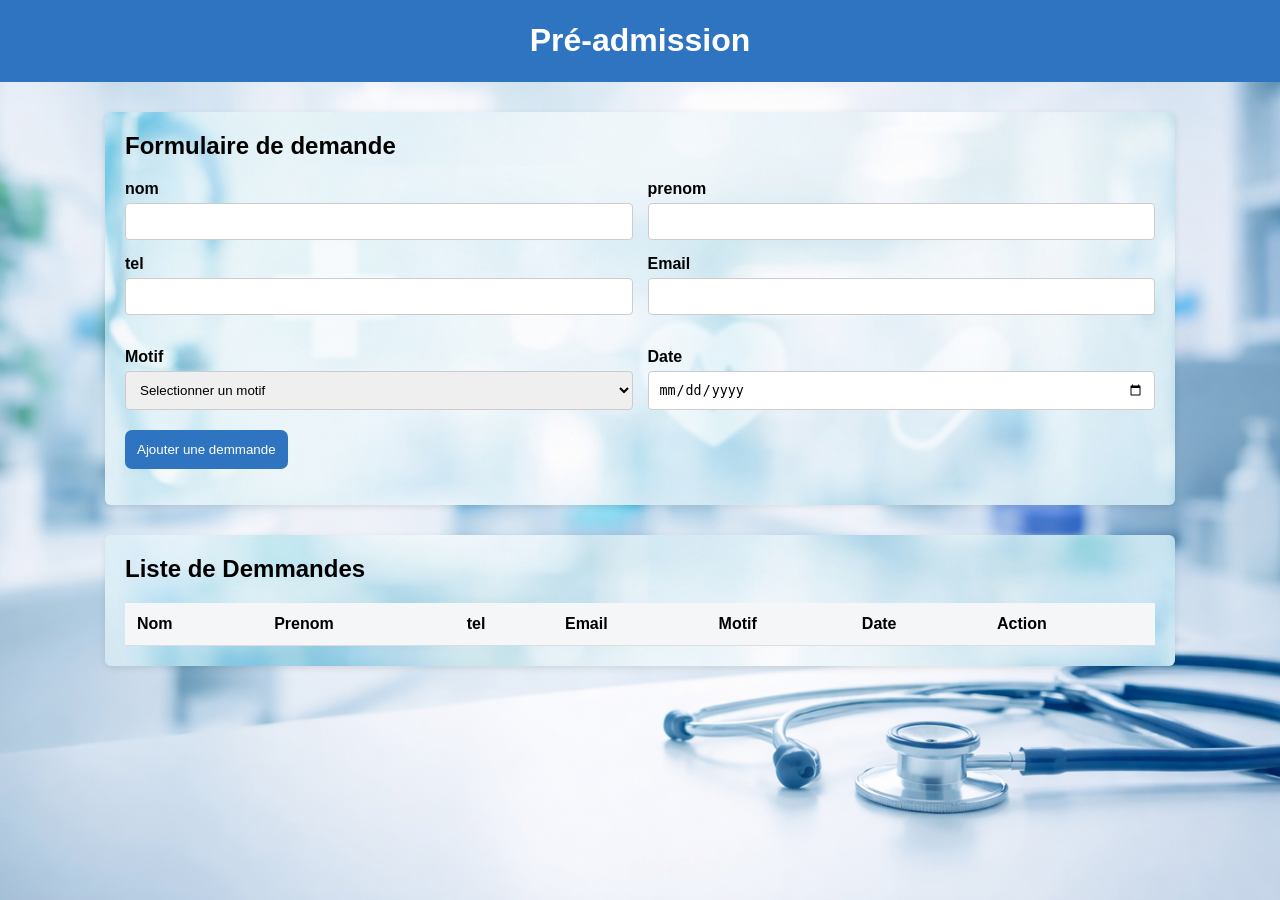
==== index.html @ bbc65081 "derniere version" ====
<html lang="en">
<head>
    <meta charset="UTF-8">
    <meta name="viewport" content="width=device-width, initial-scale=1.0">
    <title>Document</title>
    <link rel="stylesheet" href="style.css">
</head>
<body>
    <header class="header">
       <h1> Pré-admission</h1>
    </header>
    <main class="container">
        <div id="message" class="message"></div>

    <section class="card">
        <h2>Formulaire de demande</h2>
        <form id="FormDemande">
    <div class="form-grid">
       <div class="form-group"> <label for="name">nom</label>
        <input type="text" id="nom"></div>

        <div class="form-group">
            <label for="prenom">prenom</label>
        <input type="text" id="prenom"></div>

       <div class="form-group"> 
        <label for="tel">tel</label>
        <input type="tel" id="tel"></div>

       <div class="form-group"> 
        <label for="email">Email</label>
        <input type="text" id="email"><br></div>

       <div class="form-group"> 
        <label for="motif" >Motif</label>
        <select name="" id="motif" ><option value="">Selectionner un motif</option>
        <option value="Consultation">Consultation</option>
        <option value="Examens">Examens</option>
        <option value="Urgence">Urgence</option>
                                </select></div>

        <div class="form-group">
        <label for="date">Date</label>
        <input type="date" id="date"></div>
                                             </div>
        <button type="submit" class="btn-primary"  >Ajouter une demmande</button>
                            </form>
                                </section>
        <section class="card">
        <h2>Liste de Demmandes</h2>
        <table >
            <thead>
             <tr>
                <th>Nom</th>
                <th>Prenom</th>
                <th>tel</th>
                <th>Email</th>
                <th>Motif</th>
                <th>Date</th>
                <th>Action</th>
            </tr>
                </thead>
        <tbody  id="tableBody">
                              </tbody>
                                </table>
                                    </section>
                                          </main>
<script src="script.js"></script>
</body>
</html>
---- style.css ----
*{
    box-sizing: border-box
}
body {
  margin: 0;
  font-family: Arial, sans-serif;
  background-image: url('Images/clinique.png');
  background-size: cover;       /* couvre tout l'écran */
  background-position: center;  /* centre l'image */
  background-repeat: no-repeat;
  background-attachment: fixed; /* reste fixe au scroll */
}

.header{
   text-align: center;
   background-color: #2f74c0;
  color: white;
  padding: 1px;
}
.container {
  max-width: 1100px;
  margin: 30px auto;
  padding: 0 15px;
}
.card{
   
    padding: 20px;
    margin-bottom: 30px;
     border-radius: 6px;
  box-shadow: 0 2px 6px rgba(0,0,0,0.1);
   background-image: url('Images/cl.png');
  background-size: cover;       /* couvre tout l'écran */
  background-position: center;  /* centre l'image */
  background-repeat: no-repeat;
  background-attachment: fixed; /* reste fixe au scroll */
}
h2{
    margin-top: 0;
}
.form-grid {
  display: grid;
  grid-template-columns: repeat(2, 1fr);
  gap: 15px;
  
}
.form-group{
    display: flex;
    flex-direction: column;
}
label{
    margin-bottom: 5px;
    font-weight: bold;
}

input,select{
    padding: 10px;
    border-radius: 4px;
  border: 1px solid #ccc;
    
}
.btn-primary{
     margin-top: 20px;
  padding: 12px;
  background-color: #2f74c0;
  color: white;
  border: none;
  border-radius: 7px;
  cursor: pointer;
}
.btn-primary:hover{
background-color: rgb(93, 93, 240);
}
.message{
    margin-bottom: 20px;
    padding: 16px;
    border-radius: 4px;
    display: none;
}
.message.success {
  background-color: #e6f6ea;
  color: #2d7a3e;
  border: 1px solid #2d7a3e;
}
.success::before { content: "✔";}

.message.error {
  background-color: #fdecea;
  color: #b3261e;
  border: 1px solid #b3261e;
}
.error::before { content: "✖";}
table {
  width: 100%;
  border-collapse: collapse;
}

th, td {
  padding: 12px;
  border-bottom: 1px solid #ddd;
  text-align: left;
}

th {
  background-color: #f4f6f8;
}
.btn-delete {
  background-color: #e74c3c;
  color: white;
  border: none;
  padding: 6px 10px;
  border-radius: 4px;
  cursor: pointer;
}

.btn-delete:hover {
  background-color: #c0392b;
}
/* === Responsive === */
@media screen and (max-width: 992px) {
  .form-grid {
    grid-template-columns: 1fr; /* une seule colonne pour tablettes */
  }

  .card {
    padding: 15px;
  }

  .container {
    margin: 20px auto;
    padding: 0 10px;
  }
}

@media screen and (max-width: 768px) {
  .header {
    font-size: 1.2rem;
    padding: 15px;
  }

  .btn-primary {
    width: 100%; /* bouton plein largeur sur mobile */
  }

  table, th, td {
    font-size: 0.9rem;
  }
}

@media screen and (max-width: 480px) {
  .header {
    font-size: 1rem;
  }

  .btn-primary {
    padding: 10px;
  }

  input, select {
    padding: 8px;
    font-size: 0.9rem;
  }

  h2 {
    font-size: 1.3rem;
  }
}
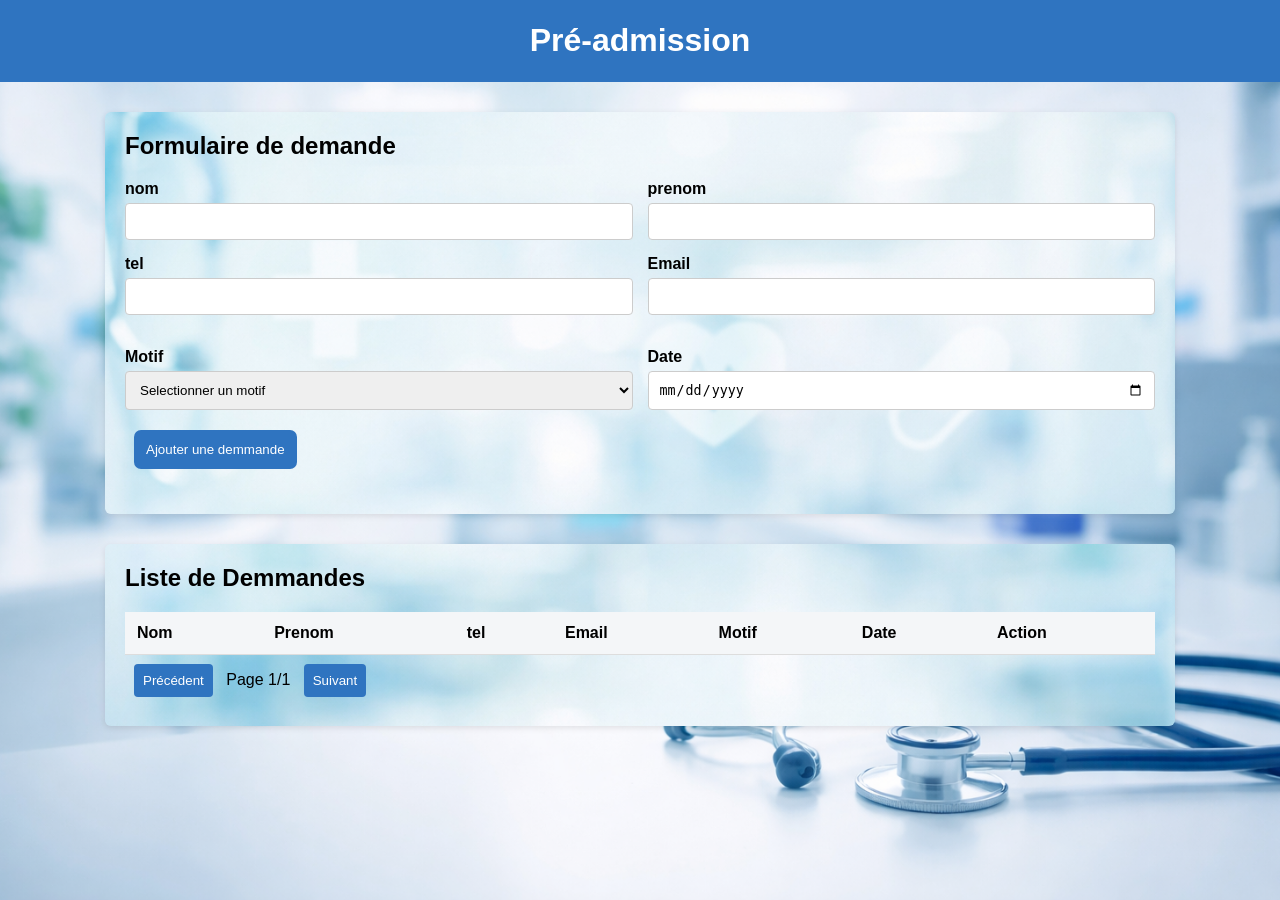
==== commit 19c18ac4: "ajouter de la pagination" ====
--- a/index.html
+++ b/index.html
@@ -63,6 +63,11 @@
         <tbody  id="tableBody">
                               </tbody>
                                 </table>
+<div class="pagination">
+  
+<button id="prevBtn">Précédent</button>
+  <span id="pageInfo"></span>
+  <button id="nextBtn">Suivant</button></div>
                                     </section>
                                           </main>
 <script src="script.js"></script>
--- a/style.css
+++ b/style.css
@@ -115,6 +115,19 @@
 .btn-delete:hover {
   background-color: #c0392b;
 }
+button{
+  margin: 9px;
+  padding: 9px;
+  color: white;
+  border-radius: 4px ;
+   border: none;
+ background-color:  #2f74c0;
+ cursor: pointer;
+  
+}
+button:hover {
+  background-color: rgb(93, 93, 240);
+}
 /* === Responsive === */
 @media screen and (max-width: 992px) {
   .form-grid {
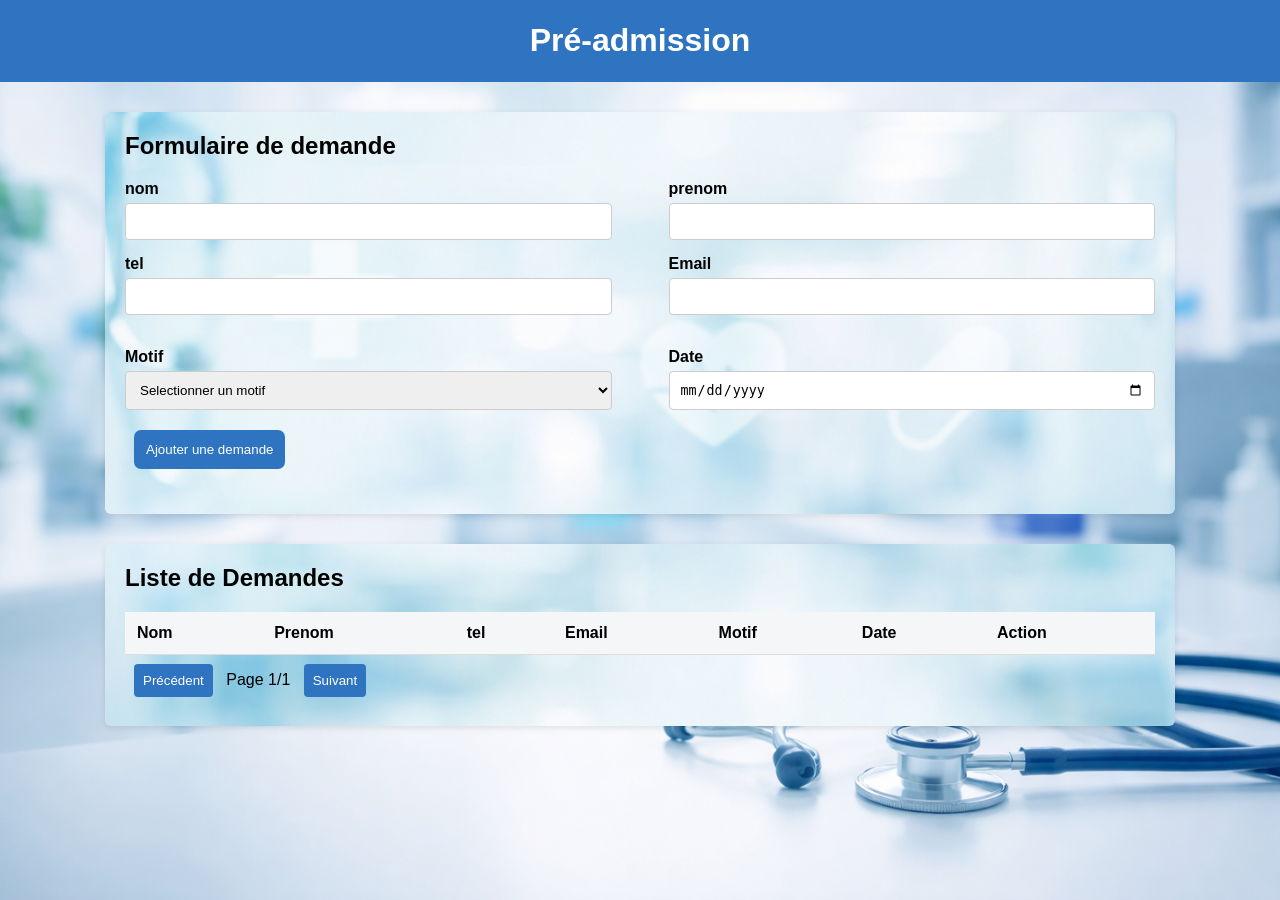
==== commit 36ad02ff: "ajouter des modifications sur le projet" ====
--- a/index.html
+++ b/index.html
@@ -43,11 +43,11 @@
         <label for="date">Date</label>
         <input type="date" id="date"></div>
                                              </div>
-        <button type="submit" class="btn-primary"  >Ajouter une demmande</button>
+        <button type="submit" class="btn-primary"  >Ajouter une demande</button>
                             </form>
                                 </section>
         <section class="card">
-        <h2>Liste de Demmandes</h2>
+        <h2>Liste de Demandes</h2>
         <table >
             <thead>
              <tr>
--- a/style.css
+++ b/style.css
@@ -40,7 +40,7 @@
 .form-grid {
   display: grid;
   grid-template-columns: repeat(2, 1fr);
-  gap: 15px;
+  gap: 15px 57px;  /* 15 px sur axe Y et 57px sur X */
   
 }
 .form-group{
